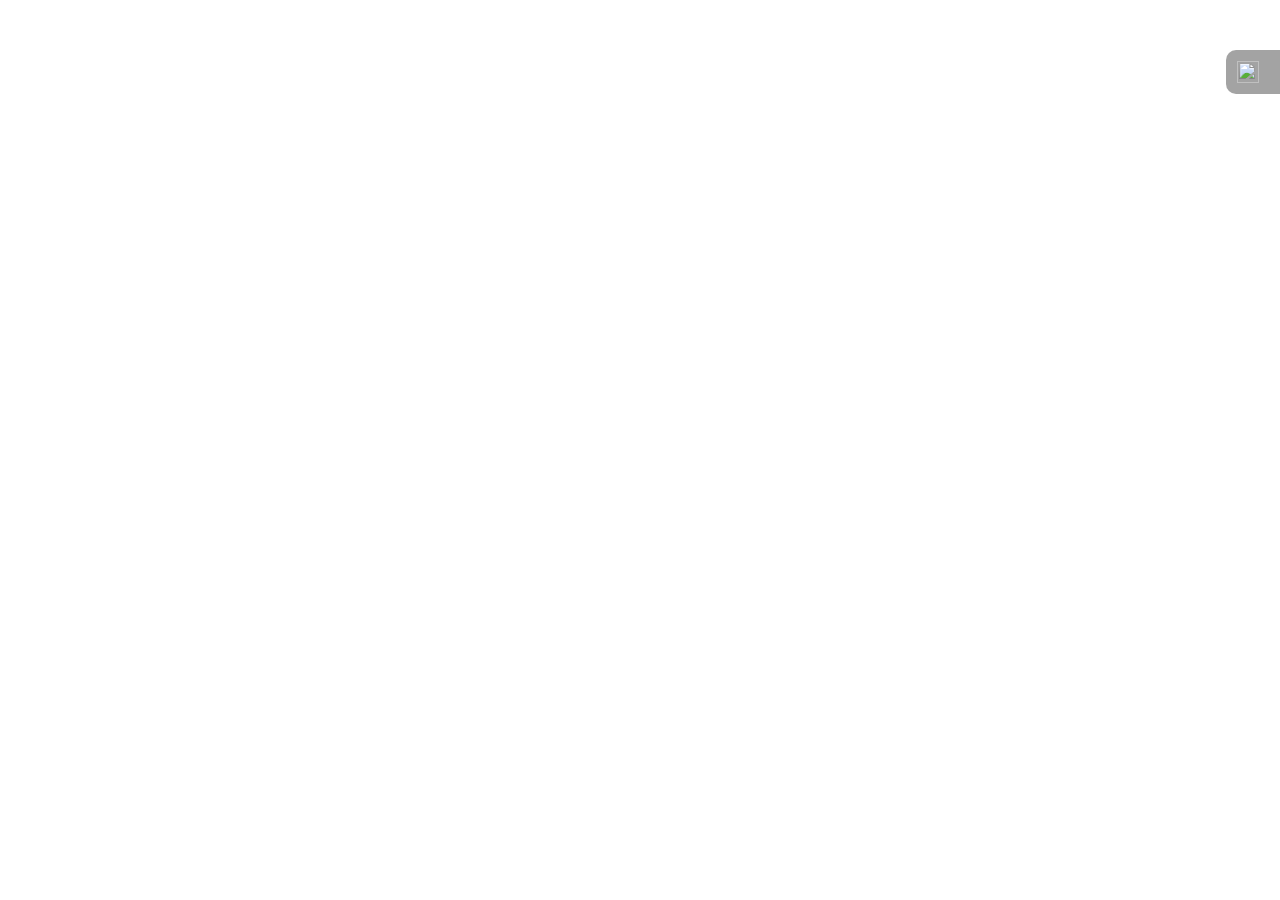
==== index.html @ 512ca546 "csv/geojson export panel title;" ====
<!DOCTYPE html>
<html xmlns="http://www.w3.org/1999/xhtml">
    <head>
        <meta http-equiv="Content-Type" content="text/html; charset=utf-8" />
        <title>WebGIS</title>
        <link rel="stylesheet" href="css/panelstyle.css" type="text/css" media="screen" />
        <!--<link rel="stylesheet" href="css/menustyle.css" type="text/css" media="screen" />-->
        <!--<link rel="stylesheet" href="http://www.openlayers.org/api/2.11/theme/default/style.css" type="text/css"/>-->
        <!--<script src="http://ecn.dev.virtualearth.net/mapcontrol/mapcontrol.ashx?v=6.2&amp;mkt=en-us"></script> <!--This is required wrapper for the bing images-->
        <!--<script src="http://trac.osgeo.org/openlayers/export/12468/addins/loadingPanel/trunk/lib/OpenLayers/Control/LoadingPanel.js"></script> -->

        <!--from home.php-->
        <script src="http://ecn.dev.virtualearth.net/mapcontrol/mapcontrol.ashx?v=6.2&amp;mkt=en-us"></script> <!--This is required wrapper for the bing images-->
        <!--<script type="text/javascript" src="js/OSMMeta.js"></script>-->
        <script src="sessvars.js"></script>
        <script src="tagChanger.js"></script>
        <!--<script src="http://trac.osgeo.org/openlayers/export/12468/addins/loadingPanel/trunk/lib/OpenLayers/Control/LoadingPanel.js"></script>-->
        <!---->

        <script type="text/javascript" src="js/jquery-2.1.1.min.js"></script>
        <script type="text/javascript" src="http://openlayers.org/api/2.13/OpenLayers.js"></script>
        <script type="text/javascript" src="js/OSMMeta.js"></script>
        
        <script type="text/javascript" src="js/actions.js"></script>
        <script type="text/javascript" src="js/guiFunctions.js"></script>
        <script type="text/javascript" src="js/interactivity.js"></script>
        <!--<script type="text/javascript" src="js/basemap.js"></script> -->


        <link rel="stylesheet" type="text/css" href="http://code.jquery.com/ui/1.10.4/themes/smoothness/jquery-ui.css">
            <script type='text/javascript' src="http://code.jquery.com/ui/1.10.4/jquery-ui.js"></script>



    </head>
    <body>
        <style>
            html, body {
                width: 100%;
                height: 100%;
                margin: 0;
                padding: 0;
            }
        </style>
        <div id="waitForMe" style="z-index:20000;margin:auto;width:100%;height:100%;display:none;position:fixed;background-color:rgba(0,0,0,0.4); color:#cccccc; text-align:center;">
            <!--<img src="img/loadingrotator.gif" style="z-index:9000; opacity:0.4;" />-->
            <span style="position:relative; font-family: 'Myriad Pro', 'Verdana', 'sans-serif'; font-size:40pt; top:20%;">Loading..</span>
            <div id="animbox"></div>
        </div>
        <div id="map"></div>
        <div class="panel right-docked" style="z-index:2;"><div id="glass">
                <h3>Presets</h3><br/>
                <div class="panelContent" id="panelContent">
                    
                    <div class="presets" id="presetSelector">
                        <ul id="selectedPresets">
                        </ul>
                                <div><input id="selectFrom" value="Add a preset"/>
                                    <div class='addItem'><a title='Add a preset'><img src='img/plus.png'/></a></div>
                                </div>
                    </div>
                    <!--<div style="clear:both;"></div>
                    <div class="columns">
                        <div class="colleft"> </div>
                    </div>-->
                    
                    <div class = "aggregate hiddenOnLoad" id="aggregate">
                                                            <div id='schoolCount'></div>
                                                                <div id='hospitalCount'></div>
                                                                    <div id='collegeCount'></div>
                                                                    <div id="aggSchool" hidden="hidden">
                <h2>School</h2>
                Total Students&nbsp;&nbsp;&nbsp;&nbsp;&nbsp;&nbsp;&nbsp;&nbsp;&nbsp;&nbsp;&nbsp;&nbsp;&nbsp;&nbsp;&nbsp;&nbsp;&nbsp;: <span id="schoolCountStudents"></span></br>
                No of Secondary Schools: <span id="schoolCountPrimary"></span></br>
            </div>
            <div id="aggHospital" hidden="hidden">Hospital</div>
                                                                        </div>
                </div>
                
                <div class="panelControls">
                    <a class="trigger panelTrigger" id="collapsePanel" title="Panel Collapse">
                        <img class="icon arrow" src="img/arrow.png" title="Close this panel"/>
                    </a>

                    <a class="trigger drawControlsToggle passive" id="drawControlsToggle">
                        <img  class="icon" src="img/drawPanel.png" title="Create a new boundary or edit existing boundary"/>
                    </a>

                    <a class="trigger inputTrigger importPolygon active" id="importPolygonTrigger" title="Import boundary GeoJSON">

                        <div class="inputDiv fileInputDiv">
                            <input type="file" class="fileInput hiddenObjects" id="file-input" name="file-input"/><img class="icon" src="img/geojson.png"/>
                        </div>
                    </a>

                    <a class = "trigger download fetchData active" id="fetchDataTrigger" title="Fetch data from OSM">
                        <img class="icon" src="img/fetch.png"</img>
                    </a>

                    <a class = "trigger exportData active" id="exportDataTrigger" title="Download data for offline use">
                        <img class="icon" src = "img/export.png"><img>
                                </a>

                                </div>
                                </div></div>
                                <a class="trigger panelTrigger right-docked" id="expandPanel" title="Show Control Panel">
                                    <img class="icon arrow" src="img/arrow.png"/>
                                </a>
        
        
        <!--drawing controls panel-->
        
        <div id="drawControls" class="panel floatPanel" toggledBy="drawControlsToggle">
            <div id="dragDrawControlPanel">
                <div class="icon" class="tool"></div>
                <span>Draw/Edit Tools</span>
                <div class="dragHelper"></div>
            </div>
            <div>
            <a class="tool pen passive" id="penToggle" title="Draw boundary polygon">
                <img  class="icon" src="img/pen.png"/>
            </a>
            <a class="tool circle passive" id="circleToggle" title="Draw boundary cicle">
                <img  class="icon" src="img/circle.png"/>
            </a>
            <a class="editTool addVertex passive" id="addVertexToggle" title="Add vertices to boundary shape">
                <img  class="icon" src="img/addVertexIcon.png"/>
            </a>
            <a class="editTool rotate passive" id="rotateToggle" title="Rotate boundary">
                <img  class="icon" src="img/rotateHandleIcon.png"/>
            </a>
            <a class="editTool resize passive" id="resizeToggle" title="Resize boundary">
                <img  class="icon" src="img/resizeHandleIcon.png"/>
                <div><input type="checkbox" value="ratio" checked="true"/>Maintain aspect ratio</div>
            </a>
                
            <a class="editTool drag passive" id="dragToggle" title="Move boundary">
                <img  class="icon" src="img/moveHandleIcon.png"/>
            </a>
            </div>
        </div>
            
        <!---->
        
        
        
        
        
        
        
        
        
                                <div class="splashContainerBase passive" toggledBy="exportDataTrigger">
                                    <div id="splashContainer" class="splashContainer export panel floatPanel">
                                        <div><h3>Data to Download</h3></div>
                                        <div class="tagsSelector container"><div id="tagsSelector">
                                            ....
                                        </div>
                                        <div class="label checkbox"><input type="radio" name="exportType" value="exportToCSV">CSV
                                                <input type="radio" name="exportType" value="exportToGeoJSON">GeoJson</div>
                                                    <a class="trigger download active" title="Download to Disk">
                                                        <img src="img/download.png" class="icon"/> 
                                                    </a>
                                        </div>
                                                    </div>
                                                    </div>
                                                    
                                                                        <div class="hiddenObjects" id="exportStatus"></div>
    
                                                                        <div id="floatPanelsContainer"></div>
    
    </body>
                                                                        </html>
---- css/panelstyle.css ----
html{
    position:fixed;
    width:100%;
    height:100%;
}
body {
    background: #ffffff;
    text-align: left;
    color: #666;
    /*width: 700px;*/
    font-size: 14px;
    font-family: georgia, 'time new romans', serif;
    margin: 0 auto;
    padding: 0;
    overflow: hidden;
}

body *{
    -moz-user-select:none;
    -webkit-user-select:none;
    -o-user-select:none;
    -ms-user-select:none;
    user-select:none;
}

a:focus {
    outline: none;
}
h1 {
    font-size: 34px;
    font-family: verdana, helvetica, arial, sans-serif;
    letter-spacing: -2px;
    color: #9FC54E;
    font-weight: 700;
    padding: 20px 0 0;
}
h2 {
    font-size: 24px;
    font-family: verdana, helvetica, arial, sans-serif;
    color: #444444;
    font-weight: 400;
    padding: 0 0 10px;
}
h3 {
    font-size: 20px;
    font-family: verdana, helvetica, arial, sans-serif;
    letter-spacing: 1px;
    color: #000000;
    font-weight: 500;
    /*text-transform: uppercase;*/
    margin: 0;
    padding: 8px 0 8px 0;
    opacity:1;
    transform: scale(1.57, 1) translateX(6px);
    -webkit-transform: scale(1.57, 1) translateX(6px);
    text-shadow: rgba(0,0,0,0.4) 0 0 0.5px;
    -webkit-font-smoothing: antialiased;
    display: block;
    /*float:both;*/

}
pic {
    float: right;
    margin: 3px 3px 6px 8px;
    padding: 5px;
    background: #222222;
    border: 1px solid #333333;
}
p {
    color: #cccccc;
    line-height: 22px;
    padding: 0 0 10px;
    margin: 20px 0 20px 0;
}
/*img {
    border: none;
}*/

#map{
    position:absolute; 
    top:0; 
    left:0; 
    width: 100%;
    height: 100%; 
    z-index:0;
}



.panel {
    position: absolute;
    
    /*display: none;*/
    background-color: rgba(250,250,250,0.97);
    /*	border: darkslategray;
            border-style: solid;
            border-weight:1;*/
    /*box-shadow: 0px 0px 5px rgba(100,100,50,0.5);*/
    display: none;    
    border-radius:10px;
    box-shadow: 0px 0px 4px #000000;
    /*box-shadow: 0px 0px 4px rgba(50,50,0,0.6) inset, 0px 0px 5px rgba(100,100,50,0.6);*/
/*    //padding: 30px 30px 0px 30px;*/
    /*filter: alpha(opacity=85);
    /*opacity: .70;*/

}

.panel.right-docked{
    top: 50px;
    right: 0;
    border-top-right-radius: 0px;
    border-bottom-right-radius: 0px;
    width: 330px;
    height: auto;
}
#glass{
/*    border-top-left-radius: 10px;
   /-moz-border-radius-bottomleft: 20px;
    border-bottom-left-radius: 10px;*/
/*    //width: 330px;
    //height:available;*/
    padding: 30px 30px 0px 30px;
    
}

.panel.floatPanel{
    top:30%;
    left:30%;
    padding:5px;
    z-index:10000;
}
/*.panel.floatPanel>div{
    display:inline-block;
}*/
.panel.floatPanel>div a{
    display:inline-flex;
    flex-wrap:wrap;
    max-width:32px;
    max-height:32px;
}
.panel.floatPanel>div a.active>div{
    position: absolute;
    display: inline-flex;
    margin-top:29px;
    margin-left:-3px;
    padding:5px;
    max-width:100px;
    background-color:#666666;
    border-radius:10px;
    border-top-left-radius:0px;
    border: #cccccc thin solid;
    box-shadow: 2px 2px 6px rgba(100,100,100,0.4);
    font-family: "Verdana", "sans-serif";
    font-size:10pt;
    line-height:10pt;
}
.panel.floatPanel>div a.passive>div{
    display:none;
}
.panel.floatPanel>div a>div>*{
    margin-right:5px;
}


#drawControls.panel.floatPanel{
    
    top:380px;
    right:10px;
    left:initial;
    
    max-width:207px;
    padding-top:0px;
}
#dragDrawControlPanel{
    padding:4px 2px 10px 2px;
    margin-bottom:6px;
    cursor: move;
}
#dragDrawControlPanel>div{
    display:inline-block;
    width:10px;
    height:10px;
    /*height:20px;*/
    /*background: repeating-linear-gradient(90deg, white 20%, black 25%, white 27%, black 30%, white 32%, black 35%, white);*/
    background: #ffffff url("img/dragHandle.png") no-repeat right top;
    opacity:0.4;
    border-radius:10px;
}
#dragDrawControlPanel>span{
    font-size:12pt;
    -moz-user-select:none;
    -webkit-user-select:none;
    -o-user-select:none;
    -ms-user-select:none;
    user-select:none;
    cursor: move;
}

#dragDrawControlPanel>div.dragHelper{
    position:absolute;
    border-radius:0px;
    margin-left:-150px;
    margin-top:-150px;
    width:300px;
    height:300px;
    opacity:0;
    display:none;
}

/**floatPanel close button**/
.panel.floatPanel a.trigger.closeButton{
    position:absolute;
    left:initial;
    right: 2px;
    top: 2px;
    float:right;
    border-radius:6px;
    z-index:10000;
}
.panel.floatPanel a.trigger.closeButton .icon{
    width:6px;
    height:6px;
    font-size:8px;
    padding: 3px 5px 7px 5px;
}
/****/

/*#dragDrawControlPanel:active>div.dragHelper{
    display:inline-flex;
    cursor: move;
}*/

#floatPanelsContainer{
    position:absolute;
    left:80px;
    z-index:-100;
}


.presets{
    /*//position: relative;*/
    padding: 10px 20px 20px 20px;
    box-shadow: 0px 0px 3px rgba(50,50,100,0.2);
    border-radius: 5px;
    background-color: #ffffff;
    font-size: 12pt;
    text-wrap: avoid;
    font-family: "Myriad Pro";
    color: #000000;
    /*//font-weight: bold;*/
    text-shadow: rgba(0,0,0,0.4) 0 0 0.5px;
    -webkit-font-smoothing: antialiased;
    /*//line-height: 22pt;*/
    text-transform: capitalize;
}
.presetItem{
    border-width: 0px;
    border-bottom-width:thin;
    border-style: solid;
    border-color: #cccccc;
    /*//vertical-align: bottom;*/
    margin-bottom:10pt;
}

div.delItem{
    float: right;
    box-sizing: border-box;
    
}

div.delItem a{
    /*margin-right:2px;*/
    box-sizing: border-box;
    /*padding:0px;*/
}

div.delItem img{
/*    position: absolute;
    font-family: "Lucida Grande", "Verdana", "sans-serif";
    font-style: normal;
    float: right;

    font-size: 9pt;
    color: #eeeeee;

    width: 14pt;
    line-height: 12pt;
    border-radius:10px;
    border-width: thin;
    border-style: solid;
    border-color: #eeeeee;
    text-align: center;
    padding-right:1px;*/
    box-sizing: border-box;
    width: 10pt;
    height: 10pt;
}
/*div.delItem:after{
    content: "-";
}*/

div.addItem{
    float:right;
    margin-top:-15pt;
}
div.addItem img{
    width:10pt;
    height:10pt;
}

.panel p {
    margin: 0 0 15px 0;
    padding: 0;
    color: #ffffff;

}
.panelContent{
    margin-bottom:25px;
    max-height: 200pt;
    max-width: none;
    overflow: auto;
    box-shadow: 0px 0px 3px rgba(50, 50, 100, 0.2);
}
.panel a, .panel a:visited, .splashContainerBase a{

    /*position:inherit;
    //display:table-cell;
    //margin: 0;*/
    left:0px;
    /*top:-120px;*/
    /*padding: 0;
    margin-right:80%;
    margin-bottom: 20%;*/
    /*margin-top:-15%;
    padding:0px;*/
    color: #9FC54E;
    text-decoration: none;
    clear:both;
    border-radius:10px;

    /*border-top-left-radius: 20px;
    border-top-right-radius: 20px;
    border-bottom-left-radius: 20px;
    border-bottom-right-radius: 20px;
    
    border-bottom: 1px solid #9FC54E;*/
}
.panel a:hover, .panel a:visited:hover {
    /*margin: 0;*/
    padding: 0;
    /*margin-right:100%;*/
    /*margin-top: 0;
    position:absolute;*/
    color: #ffffff;
    text-decoration: none;
    /*border-bottom: 1px solid #ffffff;*/
}
a.trigger, a.tool, a.editTool{
/*    //position: absolute;
    //float: left;
    //clear:both;*/
    display: inline-block;
    z-index:2;
    text-decoration: none;
    /*top: 50px;
    right: 0;*/
/*    //width:60px;
    //height:60px;*/
    font-size: 8px;
    letter-spacing: -1px;
    font-family: verdana, helvetica, arial, sans-serif;
    color: #fff;
    /*//padding: 10px 10px 5px 10px;*/
    /*//padding:10px;*/
    font-weight: 700;
    background: rgba(51,51,51,0.4);
    border: 1px solid rgba(0,0,0,0);
    /*opacity:0.2;*/
    /*//border-radius-topleft: 20px;*/
    border-top-left-radius: 10px;
    /*//border-radius-bottomleft: 20px;*/
    border-bottom-left-radius: 10px;
    /*//border-radius-bottomright: 0px;*/
    /*border-bottom-right-radius: 0px;*/
    /*//display: block;*/
    cursor:pointer;
}

a.trigger.disabled, a.tool.disabled, a.editTool.disabled, a.trigger.disabled:hover, a.tool.disabled:hover, a.editTool.disabled:hover{
    background: rgba(51,51,51,0.2);
}

a.trigger:hover, a.tool:hover, a.editTool:hover {
    /*//position: absolute;*/
    /*size:auto;*/
    text-decoration: none;
    /*top: 50px;
    //right: 0;
    //width:65px;
    //height:60px;*/
    font-size: 8px;
    letter-spacing: -1px;
    font-family: verdana, helvetica, arial, sans-serif;
    color: #fff;
    /*//padding: 20px 20px 20px 40px;*/
    /*//padding:10px;*/
    font-weight: 700;
    background: rgba(34,34,34,0.7);
    border: 1px solid rgba(0,0,0,0);
    /*opacity:0.7;*/
    /*//border-radius-topleft: 20px;*/
    /*border-top-left-radius: 20px;*/
    /*//border-radius-bottomleft: 20px;*/
    /*border-bottom-left-radius: 20px;*/
    /*//border-radius-bottomright: 0px;*/
    /*border-bottom-right-radius: 0px;*/
    /*//display: block;*/
}

a.trigger .triggerMask{
/*    //position:relative;
    //top: 0px;
    //left:0px;*/
    width: 50px;
    height: 50px;
    /*//opacity: 0.5;*/
}
/*a.trigger .inputDiv>input{*/
    /*position:absolute;*/
/*    top: 0px;
    left:0px;
    width: 50px;
    height: 50px;
    opacity: 0.5;
    z-index:0;*/
    /*margin-left:-10000%*/
/*}*/

#expandPanel{
    position:absolute;
    top:50px;
    right:0;
    /*.trigger class overrides*/
    padding: 5px 15px 5px 5px;
    background-color:rgba(102,102,102,0.6);
    /**/
}
#expandPanel:hover, #expandPanel:active{
    background-color:#666666;
}
/*.icon class overrides*/
#expandPanel .icon{
    width:22px;
    height:22px;
}
/**/
/*#collapsePanel{

    	position:relative;
            margin-left:-30px;
            margin-top:-50px;
    border-top-right-radius:10px;
}*/

#selectFrom{
    width:230px;
    background-color:rgba(0,0,0,0);
    border-width: 0px;
    border-bottom-width:thin;
    border-style: solid;
    border-color: #cccccc;
/*    //box-shadow:#666;
    //overflow:hidden;*/
    text-transform:capitalize;
    outline: #cccccc dashed thin;
    outline-offset:-1px;
    font-height: 12pt;
    padding-top: 6px;
/*    margin-top:-4px;*/
    
    
    /*//border-bottom-width: 0.5px;*/
}

#selectedPresets{
    /*//width:300px;*/
    width:230px;
    background-color: #ffffff;
}


#aggregate{
    /*z-index:-1;*/
    background-color:#ffffff;
    box-shadow: 0px 0px 3px rgba(50, 50, 100, 0.2);
}

#selectFrom *, #selectedPresets *, #aggregate *{
    -moz-user-select: text;
    -webkit-user-select:text;
    -o-user-select:text;
    -ms-user-select:text;
    user-select:text;
}

#add{
    width:15px;
    height:15px;
    display: inline-block;
    padding:5px;
    padding-top:0;
    background-color:rgba(0,102,0,1);
    border-width:thin;
    border-style:outset;
    border-color: rgba(51,255,0,1);
    border-radius: 10px;
    text-align:center;
}



#pen{
    clear:both;
    float:left;
}

.panelControls{
    position:relative;
    margin-left:-30px;
    margin-top:0px;
/*    //float:left;
    //clear:both;*/
    display:block;
}
.panelControls>*{
    /*display:inline-block;*/
    /*//size:auto;*/
}

a.active.trigger {
    /*//background: #222222 url(images/minus.png) 15% 55% no-repeat;*/
}

.icon{
    padding: 5px;
    width: 20px;
    height: 20px;
}
.panel .arrow{
    transform:rotate(180deg);
    -webkit-transform:rotate(180deg);
    -ms-transform:rotate(180deg);
}

.columns {
    clear: both;
    /*//width: 330px;*/
    padding: 0 0 20px 0;
    line-height: 22px;
}
.colleft {
    float: left;
    width: 130px;
    line-height: 22px;
}
.colright {
    float: right;
    width: 130px;
    line-height: 22px;
}
ul {
    padding: 0;
    margin: 0;
    list-style-type: none;
}
ul li {
    padding: 0;
    margin: 0;
    list-style-type: none;
}
hr {
    background-color: #333333;
    height: 1px;
}

.splashContainerBase.active{
    display: inline-flex;
    flex-direction:column;
    /*width:200px;*/
    margin-top: 100px;
    margin-left:40%;
    width:20%;
    overflow: scroll;
}


.splashContainerBase *{
    z-index:1000;
    /*width:200px;*/
}
.splashContainerBase.passive{
    display:none;
}
.splashContainerBase.active .panel{
    display:inline-flex;
    flex-wrap:wrap;
    flex-direction: column;
    overflow: hidden;
    padding:10px 10px 20px 10px;
    box-shadow: 0px 0px 4px rgba(0,0,0,1);
    border-radius:10px;
}
.splashContainerBase.active .panel>div{
    max-width:350px;
    max-height:300px;
    overflow: auto;
}
.splashContainerBase.active .panel>div.tagsSelector.container{
    background-color:#ffffff;
    /*outline: #dddddd thin solid;*/
    box-shadow: 0px 0px 3px rgba(50, 50, 100, 0.2);
}
.splashContainerBase.active .panel>div>h3{
    transform: none;
    font-size:12pt;
    padding-left:5px;
}



#tagsSelector{
    padding:5px;
}
#tagsSelector>select{
    margin:10px;
    width:300px;
}
#tagsSelector h3{
    min-width:200px;
}

.splashContainerBase div.checkbox{
    display:inline-block;
    vertical-align: text-bottom;
    height:30px;
    margin-left: 145px;
    margin-right:15px;
    margin-top:4px;
    /*padding:10px;*/
}

.export.panel.floatPanel{
    text-transform:capitalize;
}

.hiddenObjects{
    display:none;
}

.ui-menu-item{
    text-transform: capitalize;
}


/**layer-switcher panel**/
#OpenLayers_Control_LayerSwitcher_6{
    float:left;
    left:-3px;
    top:80px;
    text-transform:capitalize;
}

#OpenLayers_Control_LayerSwitcher_6_layersDiv{
    /*padding-left:20px;*/
    padding-bottom:20px;
    background-color:#666666;
    border-top-right-radius:10px;
    border-bottom-right-radius:10px;
            
    border: #cccccc thin solid;
    border-left:none;
    box-shadow: 3px 3px 6px rgba(50,50,50,0.6);
    font-family: "Verdana", "sans-serif";
    font-size:10pt;
    line-height:10pt;
}
#OpenLayers_Control_MaximizeDiv{
    position:initial !important;
/*                "margin-left": -220,*/
    /*transform: rotate(180deg);*/

    font-size:16pt;
    padding:6pt 10pt 10pt 10pt;
    text-align:center;
    /*background-color:#666666;*/
    background-color:rgba(102,102,102,0.6);
/*    border-top-left-radius:10px;
    border-bottom-left-radius:10px;*/
    border-top-right-radius:10px;
    border-bottom-right-radius:10px;
}
#OpenLayers_Control_MaximizeDiv:hover, #OpenLayers_Control_MaximizeDiv:active{
    background-color:#666666;
}

#OpenLayers_Control_MaximizeDiv>img{
    opacity:0;
}
#OpenLayers_Control_MaximizeDiv:before{
    content: "+";
}
#OpenLayers_Control_MinimizeDiv{
    position:initial !important;
    float:right;
    margin-right:6px;
    margin-top:-24px;
}
/****/

/**zoom-controls**/
#OpenLayers_Control_Zoom_2>a.olButton{
    background-color:#666666;
    opacity:1;
}
/****/

/**loading animation**/
#animbox{
    width:50px;
    height:50px;
    border-radius:25px;
    background-color:#cccccc;
    /*margin-left:20%;*/
    margin-top:15%;
}
/****/
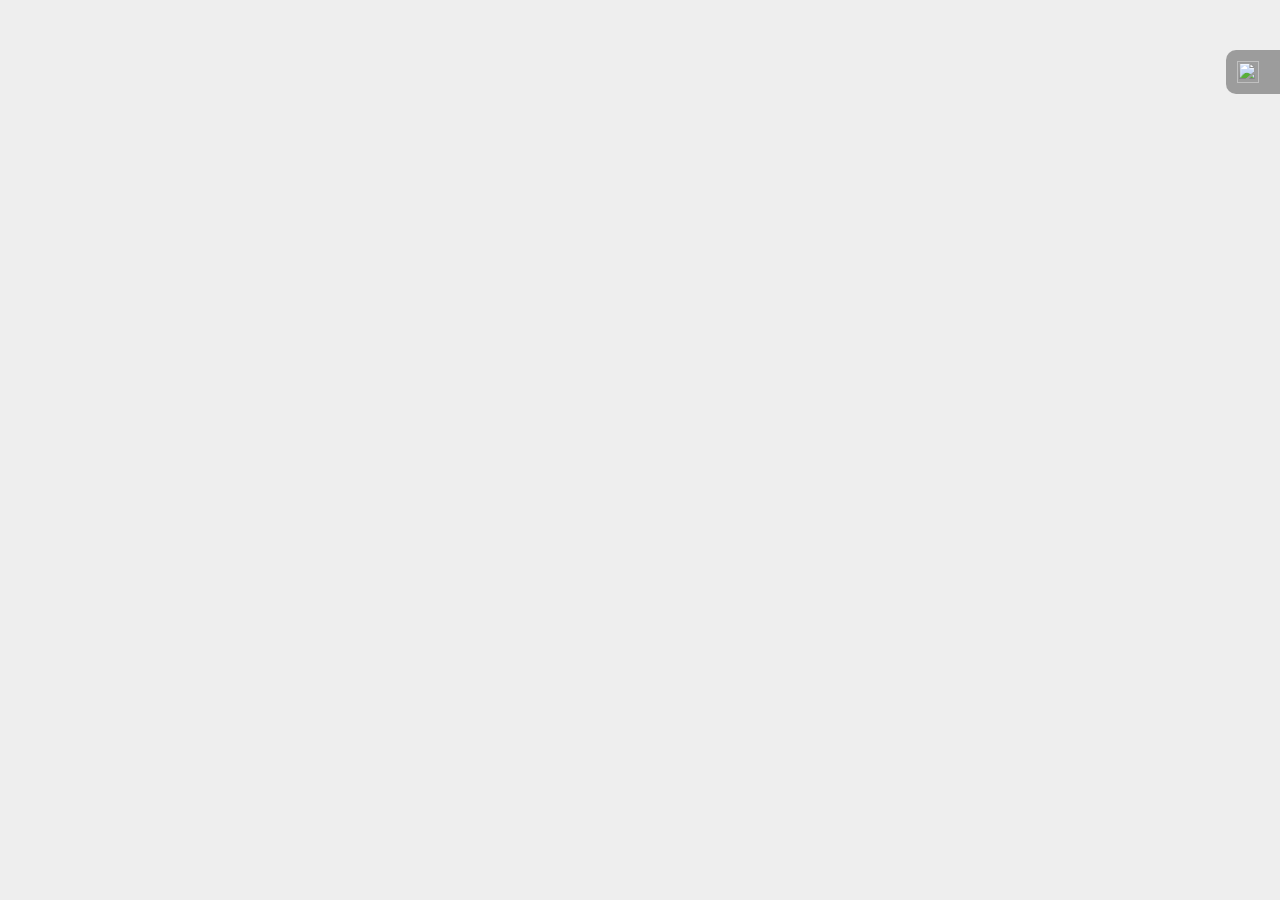
==== commit c1289198: "html body background color to grey;" ====
--- a/index.html
+++ b/index.html
@@ -40,6 +40,7 @@
                 height: 100%;
                 margin: 0;
                 padding: 0;
+                background-color:#eeeeee;
             }
         </style>
         <div id="waitForMe" style="z-index:20000;margin:auto;width:100%;height:100%;display:none;position:fixed;background-color:rgba(0,0,0,0.4); color:#cccccc; text-align:center;">
@@ -153,15 +154,16 @@
                                 <div class="splashContainerBase passive" toggledBy="exportDataTrigger">
                                     <div id="splashContainer" class="splashContainer export panel floatPanel">
                                         <div><h3>Data to Download</h3></div>
-                                        <div class="tagsSelector container"><div id="tagsSelector">
+                                        <div class="tagsSelector container">
+                                            <div id="tagsSelector">
                                             ....
+                                            </div>
                                         </div>
-                                        <div class="label checkbox"><input type="radio" name="exportType" value="exportToCSV">CSV
+                                        <div><div class="label checkbox"><input type="radio" name="exportType" value="exportToCSV">CSV
                                                 <input type="radio" name="exportType" value="exportToGeoJSON">GeoJson</div>
                                                     <a class="trigger download active" title="Download to Disk">
                                                         <img src="img/download.png" class="icon"/> 
-                                                    </a>
-                                        </div>
+                                                    </a></div>
                                                     </div>
                                                     </div>
                                                     
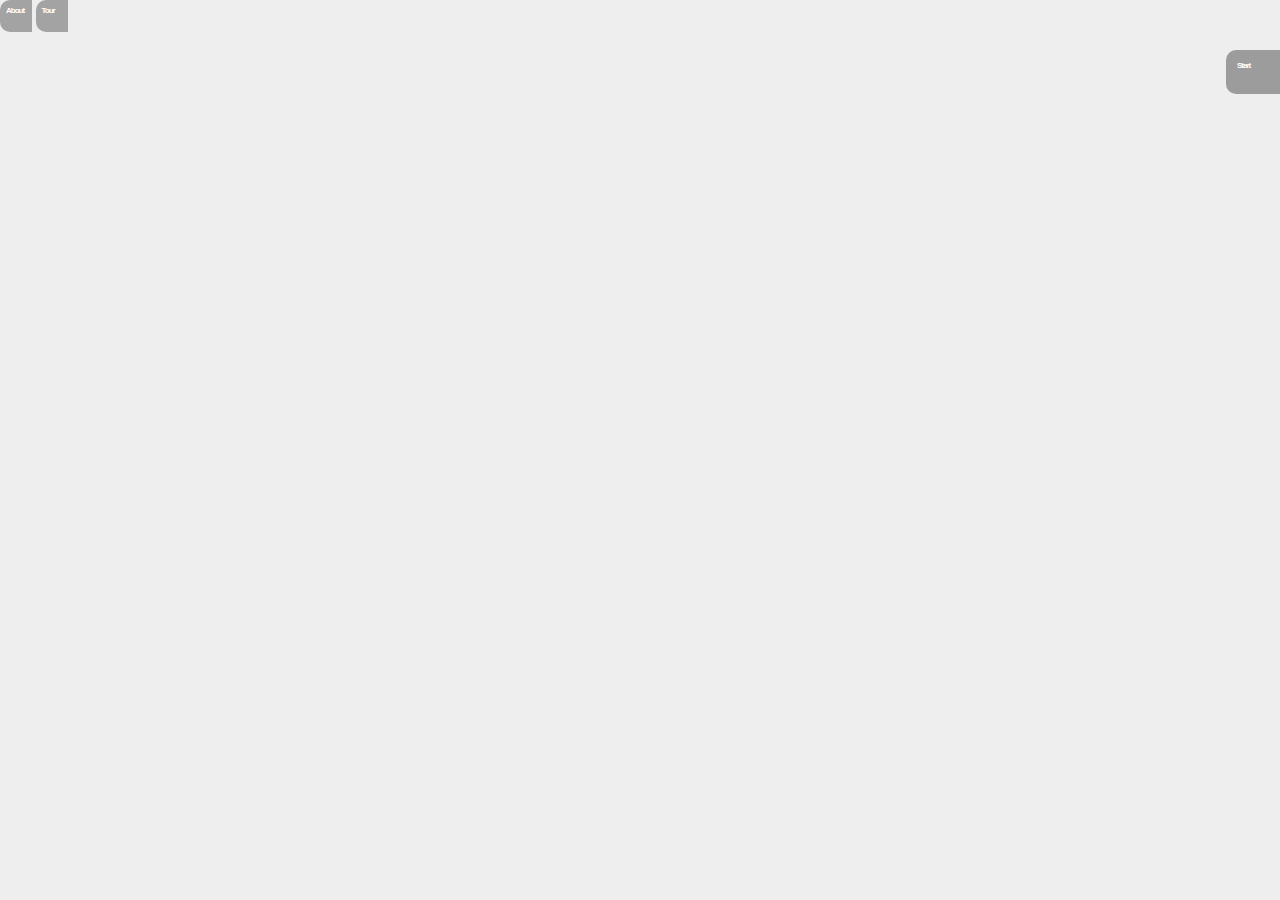
==== commit d27b5c52: "added .top-right .button-group; updated #expandPanel content;" ====
--- a/index.html
+++ b/index.html
@@ -10,7 +10,7 @@
         <!--<script src="http://trac.osgeo.org/openlayers/export/12468/addins/loadingPanel/trunk/lib/OpenLayers/Control/LoadingPanel.js"></script> -->
 
         <!--from home.php-->
-        <script src="http://ecn.dev.virtualearth.net/mapcontrol/mapcontrol.ashx?v=6.2&amp;mkt=en-us"></script> <!--This is required wrapper for the bing images-->
+        <!--<script src="http://ecn.dev.virtualearth.net/mapcontrol/mapcontrol.ashx?v=6.2&amp;mkt=en-us"></script> <!--This is required wrapper for the bing images-->
         <!--<script type="text/javascript" src="js/OSMMeta.js"></script>-->
         <script src="sessvars.js"></script>
         <script src="tagChanger.js"></script>
@@ -20,15 +20,15 @@
         <script type="text/javascript" src="js/jquery-2.1.1.min.js"></script>
         <script type="text/javascript" src="http://openlayers.org/api/2.13/OpenLayers.js"></script>
         <script type="text/javascript" src="js/OSMMeta.js"></script>
-        
+
         <script type="text/javascript" src="js/actions.js"></script>
         <script type="text/javascript" src="js/guiFunctions.js"></script>
         <script type="text/javascript" src="js/interactivity.js"></script>
         <!--<script type="text/javascript" src="js/basemap.js"></script> -->
 
 
-        <link rel="stylesheet" type="text/css" href="http://code.jquery.com/ui/1.10.4/themes/smoothness/jquery-ui.css">
-            <script type='text/javascript' src="http://code.jquery.com/ui/1.10.4/jquery-ui.js"></script>
+        <link rel="stylesheet" type="text/css" href="css/jquery-ui.css">
+            <script type='text/javascript' src="js/jquery-ui.js"></script>
 
 
 
@@ -43,6 +43,19 @@
                 background-color:#eeeeee;
             }
         </style>
+        
+        
+        <div id="help" style="z-index:20000;width:100%;height:100%;display:none;position:fixed;background-color:rgba(0,0,0,0.4); color:#cccccc; padding:5%;">
+            <div style = "width:90%; height:80%; position:relative;">
+                <a style="position:absolute; width:10px; height:10px; background-color:#ff0000; color:#ff0000; top:0px; right:0px;" onClick="new function(){$(this).parent().hide();}">X</a>
+                <iframe sandbox="allow-same-origin allow-scripts allow-popups allow-forms allow-top-navigation" style="width:100%; height:100%" src="docs/about/about.html">This browser does not support iFrames</iframe>
+            </div>
+        </div>
+        
+        
+        
+        
+        
         <div id="waitForMe" style="z-index:20000;margin:auto;width:100%;height:100%;display:none;position:fixed;background-color:rgba(0,0,0,0.4); color:#cccccc; text-align:center;">
             <!--<img src="img/loadingrotator.gif" style="z-index:9000; opacity:0.4;" />-->
             <span style="position:relative; font-family: 'Myriad Pro', 'Verdana', 'sans-serif'; font-size:40pt; top:20%;">Loading..</span>
@@ -50,36 +63,36 @@
         </div>
         <div id="map"></div>
         <div class="panel right-docked" style="z-index:2;"><div id="glass">
-                <h3>Presets</h3><br/>
+                <h3>Presets</h3>
                 <div class="panelContent" id="panelContent">
-                    
+
                     <div class="presets" id="presetSelector">
                         <ul id="selectedPresets">
                         </ul>
-                                <div><input id="selectFrom" value="Add a preset"/>
-                                    <div class='addItem'><a title='Add a preset'><img src='img/plus.png'/></a></div>
-                                </div>
+                        <div><input id="selectFrom" placeholder="Add a preset"/>
+                            <div class='addItem'><a title='Add a preset'><img src='img/plus.png'/></a></div>
+                        </div>
                     </div>
                     <!--<div style="clear:both;"></div>
                     <div class="columns">
                         <div class="colleft"> </div>
                     </div>-->
-                    
+
                     <div class = "aggregate hiddenOnLoad" id="aggregate">
-                                                            <div id='schoolCount'></div>
-                                                                <div id='hospitalCount'></div>
-                                                                    <div id='collegeCount'></div>
-                                                                    <div id="aggSchool" hidden="hidden">
-                <h2>School</h2>
-                Total Students&nbsp;&nbsp;&nbsp;&nbsp;&nbsp;&nbsp;&nbsp;&nbsp;&nbsp;&nbsp;&nbsp;&nbsp;&nbsp;&nbsp;&nbsp;&nbsp;&nbsp;: <span id="schoolCountStudents"></span></br>
-                No of Secondary Schools: <span id="schoolCountPrimary"></span></br>
-            </div>
-            <div id="aggHospital" hidden="hidden">Hospital</div>
-                                                                        </div>
-                </div>
-                
+                        <div id='schoolCount'></div>
+                        <div id='hospitalCount'></div>
+                        <div id='collegeCount'></div>
+                        <div id="aggSchool" hidden="hidden">
+                            <h2>School</h2>
+                            Total Students&nbsp;&nbsp;&nbsp;&nbsp;&nbsp;&nbsp;&nbsp;&nbsp;&nbsp;&nbsp;&nbsp;&nbsp;&nbsp;&nbsp;&nbsp;&nbsp;&nbsp;: <span id="schoolCountStudents"></span></br>
+                            No of Secondary Schools: <span id="schoolCountPrimary"></span></br>
+                        </div>
+                        <div id="aggHospital" hidden="hidden">Hospital</div>
+                    </div>
+                </div>
+
                 <div class="panelControls">
-                    <a class="trigger panelTrigger" id="collapsePanel" title="Panel Collapse">
+                    <a class="trigger panelTrigger" id="collapsePanel" title="Hide Control Panel">
                         <img class="icon arrow" src="img/arrow.png" title="Close this panel"/>
                     </a>
 
@@ -87,30 +100,47 @@
                         <img  class="icon" src="img/drawPanel.png" title="Create a new boundary or edit existing boundary"/>
                     </a>
 
-                    <a class="trigger inputTrigger importPolygon active" id="importPolygonTrigger" title="Import boundary GeoJSON">
+                    <a class="trigger inputTrigger importPolygon passive" id="importPolygonTrigger" title="Import boundary GeoJSON">
 
                         <div class="inputDiv fileInputDiv">
-                            <input type="file" class="fileInput hiddenObjects" id="file-input" name="file-input"/><img class="icon" src="img/geojson.png"/>
+                            <input type="file" class="fileInput hiddenObjects" id="file-input" name="file-input"/>
+                            <img class="icon" src="img/geojson.png"/>
                         </div>
                     </a>
 
-                    <a class = "trigger download fetchData active" id="fetchDataTrigger" title="Fetch data from OSM">
-                        <img class="icon" src="img/fetch.png"</img>
-                    </a>
-
-                    <a class = "trigger exportData active" id="exportDataTrigger" title="Download data for offline use">
-                        <img class="icon" src = "img/export.png"><img>
-                                </a>
-
-                                </div>
-                                </div></div>
-                                <a class="trigger panelTrigger right-docked" id="expandPanel" title="Show Control Panel">
-                                    <img class="icon arrow" src="img/arrow.png"/>
-                                </a>
-        
-        
+                    <a class = "trigger download fetchData passive" id="fetchDataTrigger" title="Fetch data from OSM">
+                        <img class="icon" src="img/fetch.png"/>
+                    </a>
+
+                    <a class = "trigger exportData passive" id="exportDataTrigger" title="Download data for offline use">
+                        <img class="icon" src = "img/export.png" />
+                    </a>
+                    
+                    <a class = "trigger deleteAllLayers delete passive" id="deleteAllLayersTrigger" title="Clear all data fetched">
+                        <img class="icon crapbin" src = "img/crapbin.png" />
+                    </a>
+
+                </div>
+            </div>
+        </div>
+        <div id="startButtons" class="top-right button-group">
+            <a class="trigger aboutTrigger top-docked-trigger" id="knowAboutThisApp" title="Show Control Panel">
+                <!--<img class="icon arrow" src="img/arrow.png"/>-->
+                <div class="icon">About</div>
+            </a>
+            <a class="trigger walkthroughTrigger top-docked-trigger" id="seeWalkthrough" title="Show Control Panel">
+                <!--<img class="icon arrow" src="img/arrow.png"/>-->
+                <div class="icon">Tour</div>
+            </a>
+            <a class="trigger panelTrigger right-docked" id="expandPanel" title="Show Control Panel">
+                <!--<img class="icon arrow" src="img/arrow.png"/>-->
+                <div class="icon">Start</div>
+            </a>
+        </div>
+
+
         <!--drawing controls panel-->
-        
+
         <div id="drawControls" class="panel floatPanel" toggledBy="drawControlsToggle">
             <div id="dragDrawControlPanel">
                 <div class="icon" class="tool"></div>
@@ -118,58 +148,69 @@
                 <div class="dragHelper"></div>
             </div>
             <div>
-            <a class="tool pen passive" id="penToggle" title="Draw boundary polygon">
-                <img  class="icon" src="img/pen.png"/>
-            </a>
-            <a class="tool circle passive" id="circleToggle" title="Draw boundary cicle">
-                <img  class="icon" src="img/circle.png"/>
-            </a>
-            <a class="editTool addVertex passive" id="addVertexToggle" title="Add vertices to boundary shape">
-                <img  class="icon" src="img/addVertexIcon.png"/>
-            </a>
-            <a class="editTool rotate passive" id="rotateToggle" title="Rotate boundary">
-                <img  class="icon" src="img/rotateHandleIcon.png"/>
-            </a>
-            <a class="editTool resize passive" id="resizeToggle" title="Resize boundary">
-                <img  class="icon" src="img/resizeHandleIcon.png"/>
-                <div><input type="checkbox" value="ratio" checked="true"/>Maintain aspect ratio</div>
-            </a>
-                
-            <a class="editTool drag passive" id="dragToggle" title="Move boundary">
-                <img  class="icon" src="img/moveHandleIcon.png"/>
-            </a>
-            </div>
-        </div>
-            
+                <a class="tool pen passive" id="penToggle" title="Draw boundary polygon">
+                    <img  class="icon" src="img/pen.png"/>
+                </a>
+                <a class="tool circle passive" id="circleToggle" title="Draw boundary cicle">
+                    <img  class="icon" src="img/circle.png"/>
+                </a>
+                <a class="editTool addVertex passive" id="addVertexToggle" title="Add vertices to boundary shape">
+                    <img  class="icon" src="img/addVertexIcon.png"/>
+                </a>
+                <a class="editTool rotate passive" id="rotateToggle" title="Rotate boundary">
+                    <img  class="icon" src="img/rotateHandleIcon.png"/>
+                </a>
+                <a class="editTool resize passive" id="resizeToggle" title="Resize boundary">
+                    <img  class="icon" src="img/resizeHandleIcon.png"/>
+                    <div><input type="checkbox" value="ratio" checked="true"/>Maintain aspect ratio</div>
+                </a>
+                
+                <a class="editTool drag passive" id="dragToggle" title="Move boundary">
+                    <img  class="icon" src="img/moveHandleIcon.png"/>
+                </a>
+                
+                <a class="tool delete passive confirm" id="deletePolygonTrigger" title="Delete boundary">
+                    <img  class="icon" src="img/crapbintool.png"/>
+                </a>
+
+                
+                
+            </div>
+        </div>
+
         <!---->
-        
-        
-        
-        
-        
-        
-        
-        
-        
-                                <div class="splashContainerBase passive" toggledBy="exportDataTrigger">
-                                    <div id="splashContainer" class="splashContainer export panel floatPanel">
-                                        <div><h3>Data to Download</h3></div>
-                                        <div class="tagsSelector container">
-                                            <div id="tagsSelector">
-                                            ....
-                                            </div>
-                                        </div>
-                                        <div><div class="label checkbox"><input type="radio" name="exportType" value="exportToCSV">CSV
-                                                <input type="radio" name="exportType" value="exportToGeoJSON">GeoJson</div>
-                                                    <a class="trigger download active" title="Download to Disk">
-                                                        <img src="img/download.png" class="icon"/> 
-                                                    </a></div>
-                                                    </div>
-                                                    </div>
-                                                    
-                                                                        <div class="hiddenObjects" id="exportStatus"></div>
-    
-                                                                        <div id="floatPanelsContainer"></div>
-    
+
+
+
+
+
+
+
+
+
+        <div class="splashContainerBase passive" toggledBy="exportDataTrigger">
+            <div id="splashContainer" class="splashContainer export panel floatPanel">
+                <div><h3>Data to Download</h3></div>
+                <div class="tagsSelector container">
+                    <div id="tagsSelector">
+                        ....
+                    </div>
+                </div>
+                <div class="filetype chooser">
+                    <div class="label checkbox">
+                        <input type="radio" name="exportType" value="exportToCSV">CSV</input>
+                        <input type="radio" name="exportType" value="exportToGeoJSON">GeoJson</input>
+                    </div>
+                    <a class="trigger download passive" title="Download to Disk">
+                        <img src="img/download.png" class="icon"/> 
+                    </a>
+                </div>
+            </div>
+        </div>
+
+        <div class="hiddenObjects" id="exportStatus"></div>
+
+        <div id="floatPanelsContainer"></div>
+
     </body>
-                                                                        </html>+</html>
--- a/css/panelstyle.css
+++ b/css/panelstyle.css
@@ -27,7 +27,7 @@
     outline: none;
 }
 h1 {
-    font-size: 34px;
+    font-size: 24px;
     font-family: verdana, helvetica, arial, sans-serif;
     letter-spacing: -2px;
     color: #9FC54E;
@@ -35,25 +35,25 @@
     padding: 20px 0 0;
 }
 h2 {
-    font-size: 24px;
-    font-family: verdana, helvetica, arial, sans-serif;
+    font-size: 10pt;
+    font-family: "Verdana", "sans-serif";
     color: #444444;
-    font-weight: 400;
+    font-weight: 700;
     padding: 0 0 10px;
 }
 h3 {
-    font-size: 20px;
-    font-family: verdana, helvetica, arial, sans-serif;
-    letter-spacing: 1px;
+    font-size: 12pt;
+    font-family: "Verdana", "sans-serif";
+    letter-spacing: 4px;
     color: #000000;
     font-weight: 500;
     /*text-transform: uppercase;*/
-    margin: 0;
-    padding: 8px 0 8px 0;
+    margin: 0px 0px 10px -6px;
+    padding: 0px;
     opacity:1;
-    transform: scale(1.57, 1) translateX(6px);
-    -webkit-transform: scale(1.57, 1) translateX(6px);
-    text-shadow: rgba(0,0,0,0.4) 0 0 0.5px;
+/*    transform: scale(1.27, 1) translateX(3px);
+    -webkit-transform: scale(1.27, 1) translateX(3px);*/
+    text-shadow: rgba(0,0,0,0.4) 0 0 1px;
     -webkit-font-smoothing: antialiased;
     display: block;
     /*float:both;*/
@@ -120,13 +120,13 @@
     border-bottom-left-radius: 10px;*/
 /*    //width: 330px;
     //height:available;*/
-    padding: 30px 30px 0px 30px;
+    padding: 10px 30px 0px 16px;
     
 }
 
 .panel.floatPanel{
-    top:30%;
-    left:30%;
+    top:20%;
+    left:20%;
     padding:5px;
     z-index:10000;
 }
@@ -166,15 +166,17 @@
 #drawControls.panel.floatPanel{
     
     top:380px;
-    right:10px;
+    right:50px;
     left:initial;
     
-    max-width:207px;
+    /*max-width:207px;*/
+    max-width:242px;
     padding-top:0px;
 }
 #dragDrawControlPanel{
-    padding:4px 2px 10px 2px;
-    margin-bottom:6px;
+    border-bottom: #cccccc thin solid;
+    /*padding:4px 2px 10px 2px;*/
+    margin-bottom:10px;
     cursor: move;
 }
 #dragDrawControlPanel>div{
@@ -188,7 +190,9 @@
     border-radius:10px;
 }
 #dragDrawControlPanel>span{
+    font-family:"Verdana","sans-serif";
     font-size:12pt;
+    letter-spacing:1px;
     -moz-user-select:none;
     -webkit-user-select:none;
     -o-user-select:none;
@@ -240,7 +244,7 @@
 
 .presets{
     /*//position: relative;*/
-    padding: 10px 20px 20px 20px;
+    padding: 10px;
     box-shadow: 0px 0px 3px rgba(50,50,100,0.2);
     border-radius: 5px;
     background-color: #ffffff;
@@ -302,6 +306,7 @@
 
 div.addItem{
     float:right;
+    margin-right:4px;
     margin-top:-15pt;
 }
 div.addItem img{
@@ -316,7 +321,7 @@
 
 }
 .panelContent{
-    margin-bottom:25px;
+    margin-bottom:15px;
     max-height: 200pt;
     max-width: none;
     overflow: auto;
@@ -387,11 +392,13 @@
     cursor:pointer;
 }
 
-a.trigger.disabled, a.tool.disabled, a.editTool.disabled, a.trigger.disabled:hover, a.tool.disabled:hover, a.editTool.disabled:hover{
-    background: rgba(51,51,51,0.2);
-}
-
-a.trigger:hover, a.tool:hover, a.editTool:hover {
+a.trigger.disabled, a.tool.disabled, a.editTool.disabled, a.trigger.disabled:hover, a.tool.disabled:hover, a.editTool.disabled:hover, a.trigger.delete.disabled:hover,a.trigger.delete.disabled:active{
+    background: rgba(51,51,51,0.1);
+    opacity:0.4;
+    cursor:default;
+}
+
+a.trigger:hover, a.tool:hover, a.editTool:hover, a.active {
     /*//position: absolute;*/
     /*size:auto;*/
     text-decoration: none;
@@ -418,6 +425,13 @@
     /*//display: block;*/
 }
 
+a.delete{
+    float:right;
+}
+a.trigger.delete:hover,a.trigger.delete:active{
+    background: rgba(150,34,34,0.7);
+}
+
 a.trigger .triggerMask{
 /*    //position:relative;
     //top: 0px;
@@ -464,7 +478,7 @@
 }*/
 
 #selectFrom{
-    width:230px;
+    width:260px;
     background-color:rgba(0,0,0,0);
     border-width: 0px;
     border-bottom-width:thin;
@@ -472,7 +486,7 @@
     border-color: #cccccc;
 /*    //box-shadow:#666;
     //overflow:hidden;*/
-    text-transform:capitalize;
+    /*text-transform:capitalize;*/
     outline: #cccccc dashed thin;
     outline-offset:-1px;
     font-height: 12pt;
@@ -485,18 +499,19 @@
 
 #selectedPresets{
     /*//width:300px;*/
-    width:230px;
+    width:260px;
     background-color: #ffffff;
 }
 
 
 #aggregate{
     /*z-index:-1;*/
+    padding:5px;
     background-color:#ffffff;
     box-shadow: 0px 0px 3px rgba(50, 50, 100, 0.2);
 }
 
-#selectFrom *, #selectedPresets *, #aggregate *{
+#selectFrom, #selectedPresets *, #aggregate *{
     -moz-user-select: text;
     -webkit-user-select:text;
     -o-user-select:text;
@@ -527,7 +542,7 @@
 
 .panelControls{
     position:relative;
-    margin-left:-30px;
+    margin-left:-16px;
     margin-top:0px;
 /*    //float:left;
     //clear:both;*/
@@ -591,7 +606,6 @@
     margin-top: 100px;
     margin-left:40%;
     width:20%;
-    overflow: scroll;
 }
 
 
@@ -607,37 +621,83 @@
     flex-wrap:wrap;
     flex-direction: column;
     overflow: hidden;
-    padding:10px 10px 20px 10px;
+    padding:10px 16px 10px 16px;
     box-shadow: 0px 0px 4px rgba(0,0,0,1);
     border-radius:10px;
+    max-width:650px;
 }
 .splashContainerBase.active .panel>div{
-    max-width:350px;
+    min-width:327px;
+    max-width:650px;
     max-height:300px;
+    /*overflow: auto;*/
+}
+.splashContainerBase.active .panel>div.tagsSelector.container{
+    background-color:#eeeeee;
+    /*outline: #dddddd thin solid;*/
+    /*box-shadow: 0px 0px 3px rgba(50, 50, 100, 0.2);*/
+    box-shadow: 0px 0px 6px rgba(50, 50, 100, 0.2) inset;
+    border-radius:6px;
+    margin-bottom:10px;
     overflow: auto;
-}
-.splashContainerBase.active .panel>div.tagsSelector.container{
-    background-color:#ffffff;
-    /*outline: #dddddd thin solid;*/
-    box-shadow: 0px 0px 3px rgba(50, 50, 100, 0.2);
 }
 .splashContainerBase.active .panel>div>h3{
     transform: none;
-    font-size:12pt;
-    padding-left:5px;
+    /*font-size:12pt;*/
+    /*padding-left:5px;*/
 }
 
 
 
 #tagsSelector{
     padding:5px;
-}
-#tagsSelector>select{
-    margin:10px;
+    display:flex;
+    flex-wrap:wrap;
+    flex-direction:row;
+}
+#tagsSelector>div{
     width:300px;
-}
+    display:flex;
+    flex-wrap:wrap;
+    flex-direction:column;
+    /*outline:#999999 solid thin;*/
+    margin:6px;
+    background-color:#ffffff;
+    box-shadow: 0px 0px 6px rgba(50, 50, 100, 0.3);
+}
+#tagsSelector form{
+    /*margin:10px 0px 10px 10px;*/
+    width:300px;
+    display: inline-block;
+}
+#tagsSelector form>div{
+    display:inline-flex;
+    width:140px;
+    padding:5px;
+}
+
+#tagsSelector div.label{
+    color:#000000;
+    font-size:10pt;
+    letter-spacing:initial;
+    text-shadow:none;
+    max-width:120px;
+    padding-left:2px;
+    display:inline-block;
+    word-break: break-all;
+}
+
 #tagsSelector h3{
+    font-size:12pt;
+    letter-spacing:initial;
+    text-shadow:none;
     min-width:200px;
+    margin:2px 10px;
+    border-bottom: #cccccc solid thin;
+}
+
+.splashContainer .filetype.chooser{
+    text-align:right;
 }
 
 .splashContainerBase div.checkbox{
@@ -664,14 +724,14 @@
 
 
 /**layer-switcher panel**/
-#OpenLayers_Control_LayerSwitcher_6{
+div.olControlLayerSwitcher{
     float:left;
     left:-3px;
     top:80px;
     text-transform:capitalize;
 }
 
-#OpenLayers_Control_LayerSwitcher_6_layersDiv{
+div.olControlLayerSwitcher div.layersDiv{
     /*padding-left:20px;*/
     padding-bottom:20px;
     background-color:#666666;
@@ -719,7 +779,11 @@
 /****/
 
 /**zoom-controls**/
-#OpenLayers_Control_Zoom_2>a.olButton{
+div.olControlZoom>a.olButton{
+    background-color:rgba(102,102,102,0.6);
+    opacity:1;
+}
+div.olControlZoom>a.olButton:hover,#OpenLayers_Control_Zoom_2>a.olButton:active{
     background-color:#666666;
     opacity:1;
 }
@@ -733,5 +797,20 @@
     background-color:#cccccc;
     /*margin-left:20%;*/
     margin-top:15%;
+    transform: translateX(-50%);
+    -webkit-transform: translateX(-50%);
+    -o-transform: translateX(-50%);
+    -ms-transform: translateX(-50%);
+}
+/*loading.. message webkit position bugfix*/
+#waitForMe>span{
+    -webkit-transform: translate(-50%, 150%);
+}
+/**/
+/****/
+
+/**chrome checkbox size bugfix**/
+input[type="checkbox"]{
+    -webkit-min-logical-width:14px;
 }
 /****/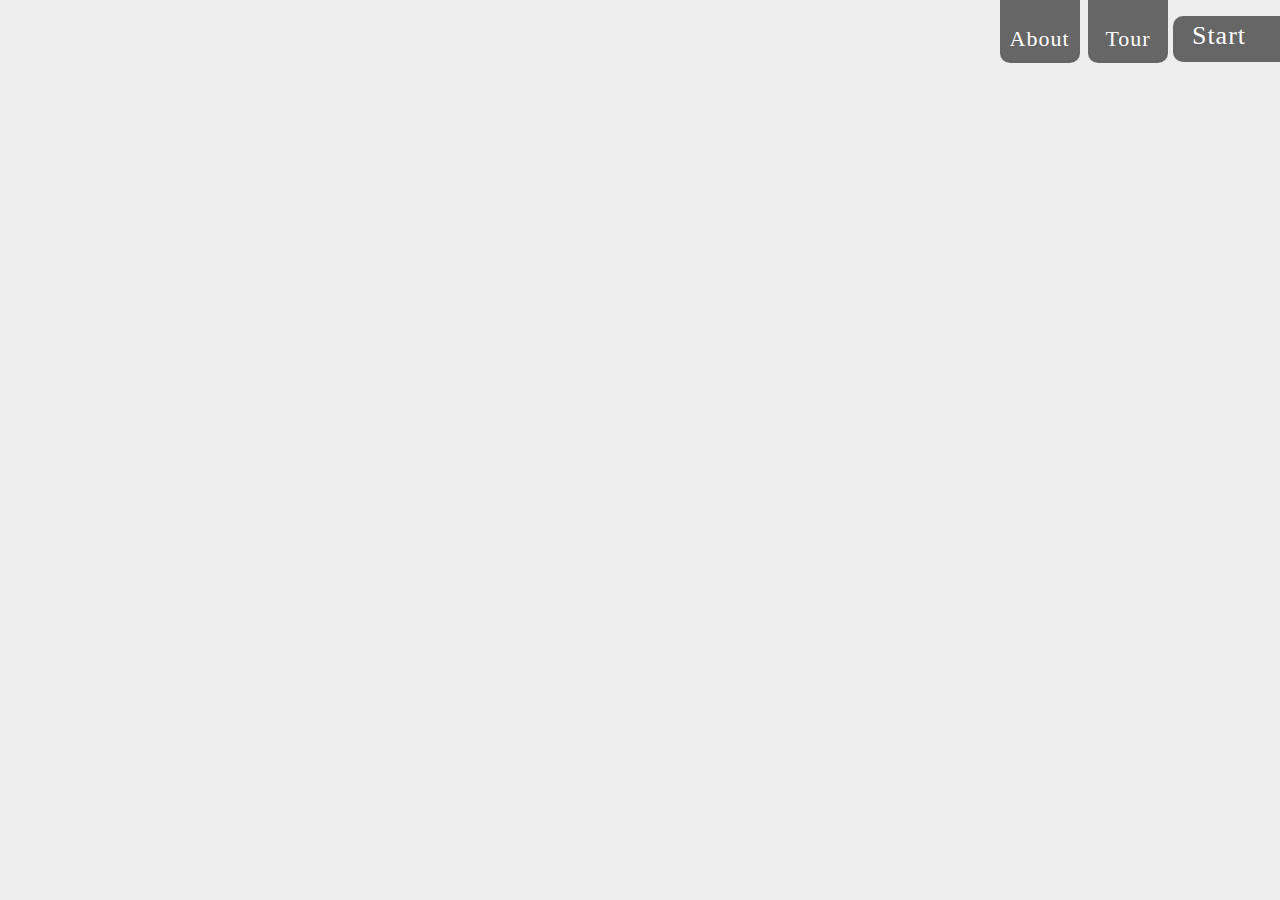
==== commit 88a80a76: "layerswitcher styling; redundant code removal; relocation of css import line; console.log debugging " ====
--- a/index.html
+++ b/index.html
@@ -3,7 +3,7 @@
     <head>
         <meta http-equiv="Content-Type" content="text/html; charset=utf-8" />
         <title>WebGIS</title>
-        <link rel="stylesheet" href="css/panelstyle.css" type="text/css" media="screen" />
+        <!--<link rel="stylesheet" href="css/panelstyle.css" type="text/css" media="screen" />-->
         <!--<link rel="stylesheet" href="css/menustyle.css" type="text/css" media="screen" />-->
         <!--<link rel="stylesheet" href="http://www.openlayers.org/api/2.11/theme/default/style.css" type="text/css"/>-->
         <!--<script src="http://ecn.dev.virtualearth.net/mapcontrol/mapcontrol.ashx?v=6.2&amp;mkt=en-us"></script> <!--This is required wrapper for the bing images-->
@@ -29,6 +29,8 @@
 
         <link rel="stylesheet" type="text/css" href="css/jquery-ui.css">
             <script type='text/javascript' src="js/jquery-ui.js"></script>
+            
+            <link rel="stylesheet" href="css/panelstyle.css" type="text/css" media="screen" />
 
 
 
@@ -123,7 +125,7 @@
                 </div>
             </div>
         </div>
-        <div id="startButtons" class="top-right button-group">
+        <div id="startButtons" class="top-right button-group init-state">
             <a class="trigger aboutTrigger top-docked-trigger" id="knowAboutThisApp" title="Show Control Panel">
                 <!--<img class="icon arrow" src="img/arrow.png"/>-->
                 <div class="icon">About</div>
@@ -198,7 +200,7 @@
                 </div>
                 <div class="filetype chooser">
                     <div class="label checkbox">
-                        <input type="radio" name="exportType" value="exportToCSV">CSV</input>
+                        <input type="radio" name="exportType" value="exportToCSV" checked>CSV</input>
                         <input type="radio" name="exportType" value="exportToGeoJSON">GeoJson</input>
                     </div>
                     <a class="trigger download passive" title="Download to Disk">
--- a/css/panelstyle.css
+++ b/css/panelstyle.css
@@ -57,6 +57,7 @@
     -webkit-font-smoothing: antialiased;
     display: block;
     /*float:both;*/
+    cursor:default;
 
 }
 pic {
@@ -107,7 +108,7 @@
 }
 
 .panel.right-docked{
-    top: 50px;
+    top: 20px;
     right: 0;
     border-top-right-radius: 0px;
     border-bottom-right-radius: 0px;
@@ -125,10 +126,14 @@
 }
 
 .panel.floatPanel{
-    top:20%;
+    top:10%;
     left:20%;
     padding:5px;
     z-index:10000;
+}
+
+.panel.transparent{
+    opacity:0.2;
 }
 /*.panel.floatPanel>div{
     display:inline-block;
@@ -451,23 +456,100 @@
     /*margin-left:-10000%*/
 /*}*/
 
+.button-group.top-right{
+    position:absolute;
+    top:0px;
+    right:0px;
+    padding:0px;
+}
+
+/*.button-group.top-right a.float-trigger{
+    border-radius:10px;
+}*/
+
+.button-group.top-right a.top-docked-trigger.minified{
+    padding-top:0px;
+}
+.button-group.top-right a.top-docked-trigger, 
+.button-group.top-right a.top-docked-trigger.minified:hover{
+    display:inline-block;
+    border-top-left-radius: 0px;
+    border-bottom-right-radius:10px;
+    top:0px;
+    padding-top:20px;
+    margin-left:5px;
+    vertical-align:text-top;
+}
+
+
 #expandPanel{
-    position:absolute;
-    top:50px;
-    right:0;
+    position:relative;
+    //top:50px;
+    //right:0;
+    float:right;
+    top:16px;
     /*.trigger class overrides*/
-    padding: 5px 15px 5px 5px;
+    /*padding: 5px 15px 5px 5px;*/
+    padding: 0px 15px 6px 0px;
     background-color:rgba(102,102,102,0.6);
+    opacity:1;
+    margin-left:5px;
     /**/
 }
-#expandPanel:hover, #expandPanel:active{
+#expandPanel:hover, #expandPanel:active,
+.button-group.top-right a.top-docked-trigger:hover, 
+.button-group.top-right a.top-docked-trigger.minified:hover{
     background-color:#666666;
 }
+
+.button-group.top-right.init-state a.trigger, .button-group.top-right.init-state a#expandPanel{
+    background-color:#666666;
+/*    border: #cccccc solid thin;
+    border-top:none;*/
+    
+}
+#startButtons a.trigger:hover .icon, #expandPanel:hover .icon{
+    text-shadow:0px 0px 4px #eeeeee;
+}
+
+#expandPanel.disabled{
+    opacity:0;
+    /*cursor:default;*/
+}
 /*.icon class overrides*/
+.button-group a .icon{
+    width:70px;
+    height:auto;
+    font-family:"Verdana","sans-serif";
+    font-size:22px;
+    letter-spacing:1px;
+    font-weight:400;
+    text-align:center;
+    /*text-shadow:0px 0px 4px #eeeeee;*/
+    padding:5px 4px 10px 4px;
+}
+
+.button-group a.minified .icon{
+    font-size:18px;
+    margin-top:-8px;
+    padding:4px;
+}
+.button-group a.minified:hover .icon{
+    font-size:22px;
+    margin-top:initial;
+    padding:5px 4px 10px 4px;
+}
+
 #expandPanel .icon{
-    width:22px;
-    height:22px;
-}
+    font-size:26px;
+    padding: 4px 10px;
+}
+
+
+.top-z{
+    z-index:10000;
+}
+
 /**/
 /*#collapsePanel{
 
@@ -629,7 +711,7 @@
 .splashContainerBase.active .panel>div{
     min-width:327px;
     max-width:650px;
-    max-height:300px;
+    max-height:400px;
     /*overflow: auto;*/
 }
 .splashContainerBase.active .panel>div.tagsSelector.container{
@@ -708,6 +790,7 @@
     margin-right:15px;
     margin-top:4px;
     /*padding:10px;*/
+    cursor:default;
 }
 
 .export.panel.floatPanel{
@@ -744,7 +827,17 @@
     font-family: "Verdana", "sans-serif";
     font-size:10pt;
     line-height:10pt;
-}
+    /*padding-left:16px;*/
+}
+
+.olControlLayerSwitcher .layersDiv .baseLbl,.olControlLayerSwitcher .layersDiv .dataLbl{
+    margin-top:6px !important;
+    border-bottom: #cccccc solid thin;
+}
+.olControlLayerSwitcher .layersDiv .dataLbl{
+    margin-top:30px !important;
+}
+
 #OpenLayers_Control_MaximizeDiv{
     position:initial !important;
 /*                "margin-left": -220,*/
--- a/css/panelstyle.css
+++ b/css/panelstyle.css
@@ -57,6 +57,7 @@
     -webkit-font-smoothing: antialiased;
     display: block;
     /*float:both;*/
+    cursor:default;
 
 }
 pic {
@@ -107,7 +108,7 @@
 }
 
 .panel.right-docked{
-    top: 50px;
+    top: 20px;
     right: 0;
     border-top-right-radius: 0px;
     border-bottom-right-radius: 0px;
@@ -125,10 +126,14 @@
 }
 
 .panel.floatPanel{
-    top:20%;
+    top:10%;
     left:20%;
     padding:5px;
     z-index:10000;
+}
+
+.panel.transparent{
+    opacity:0.2;
 }
 /*.panel.floatPanel>div{
     display:inline-block;
@@ -451,23 +456,100 @@
     /*margin-left:-10000%*/
 /*}*/
 
+.button-group.top-right{
+    position:absolute;
+    top:0px;
+    right:0px;
+    padding:0px;
+}
+
+/*.button-group.top-right a.float-trigger{
+    border-radius:10px;
+}*/
+
+.button-group.top-right a.top-docked-trigger.minified{
+    padding-top:0px;
+}
+.button-group.top-right a.top-docked-trigger, 
+.button-group.top-right a.top-docked-trigger.minified:hover{
+    display:inline-block;
+    border-top-left-radius: 0px;
+    border-bottom-right-radius:10px;
+    top:0px;
+    padding-top:20px;
+    margin-left:5px;
+    vertical-align:text-top;
+}
+
+
 #expandPanel{
-    position:absolute;
-    top:50px;
-    right:0;
+    position:relative;
+    //top:50px;
+    //right:0;
+    float:right;
+    top:16px;
     /*.trigger class overrides*/
-    padding: 5px 15px 5px 5px;
+    /*padding: 5px 15px 5px 5px;*/
+    padding: 0px 15px 6px 0px;
     background-color:rgba(102,102,102,0.6);
+    opacity:1;
+    margin-left:5px;
     /**/
 }
-#expandPanel:hover, #expandPanel:active{
+#expandPanel:hover, #expandPanel:active,
+.button-group.top-right a.top-docked-trigger:hover, 
+.button-group.top-right a.top-docked-trigger.minified:hover{
     background-color:#666666;
 }
+
+.button-group.top-right.init-state a.trigger, .button-group.top-right.init-state a#expandPanel{
+    background-color:#666666;
+/*    border: #cccccc solid thin;
+    border-top:none;*/
+    
+}
+#startButtons a.trigger:hover .icon, #expandPanel:hover .icon{
+    text-shadow:0px 0px 4px #eeeeee;
+}
+
+#expandPanel.disabled{
+    opacity:0;
+    /*cursor:default;*/
+}
 /*.icon class overrides*/
+.button-group a .icon{
+    width:70px;
+    height:auto;
+    font-family:"Verdana","sans-serif";
+    font-size:22px;
+    letter-spacing:1px;
+    font-weight:400;
+    text-align:center;
+    /*text-shadow:0px 0px 4px #eeeeee;*/
+    padding:5px 4px 10px 4px;
+}
+
+.button-group a.minified .icon{
+    font-size:18px;
+    margin-top:-8px;
+    padding:4px;
+}
+.button-group a.minified:hover .icon{
+    font-size:22px;
+    margin-top:initial;
+    padding:5px 4px 10px 4px;
+}
+
 #expandPanel .icon{
-    width:22px;
-    height:22px;
-}
+    font-size:26px;
+    padding: 4px 10px;
+}
+
+
+.top-z{
+    z-index:10000;
+}
+
 /**/
 /*#collapsePanel{
 
@@ -629,7 +711,7 @@
 .splashContainerBase.active .panel>div{
     min-width:327px;
     max-width:650px;
-    max-height:300px;
+    max-height:400px;
     /*overflow: auto;*/
 }
 .splashContainerBase.active .panel>div.tagsSelector.container{
@@ -708,6 +790,7 @@
     margin-right:15px;
     margin-top:4px;
     /*padding:10px;*/
+    cursor:default;
 }
 
 .export.panel.floatPanel{
@@ -744,7 +827,17 @@
     font-family: "Verdana", "sans-serif";
     font-size:10pt;
     line-height:10pt;
-}
+    /*padding-left:16px;*/
+}
+
+.olControlLayerSwitcher .layersDiv .baseLbl,.olControlLayerSwitcher .layersDiv .dataLbl{
+    margin-top:6px !important;
+    border-bottom: #cccccc solid thin;
+}
+.olControlLayerSwitcher .layersDiv .dataLbl{
+    margin-top:30px !important;
+}
+
 #OpenLayers_Control_MaximizeDiv{
     position:initial !important;
 /*                "margin-left": -220,*/
